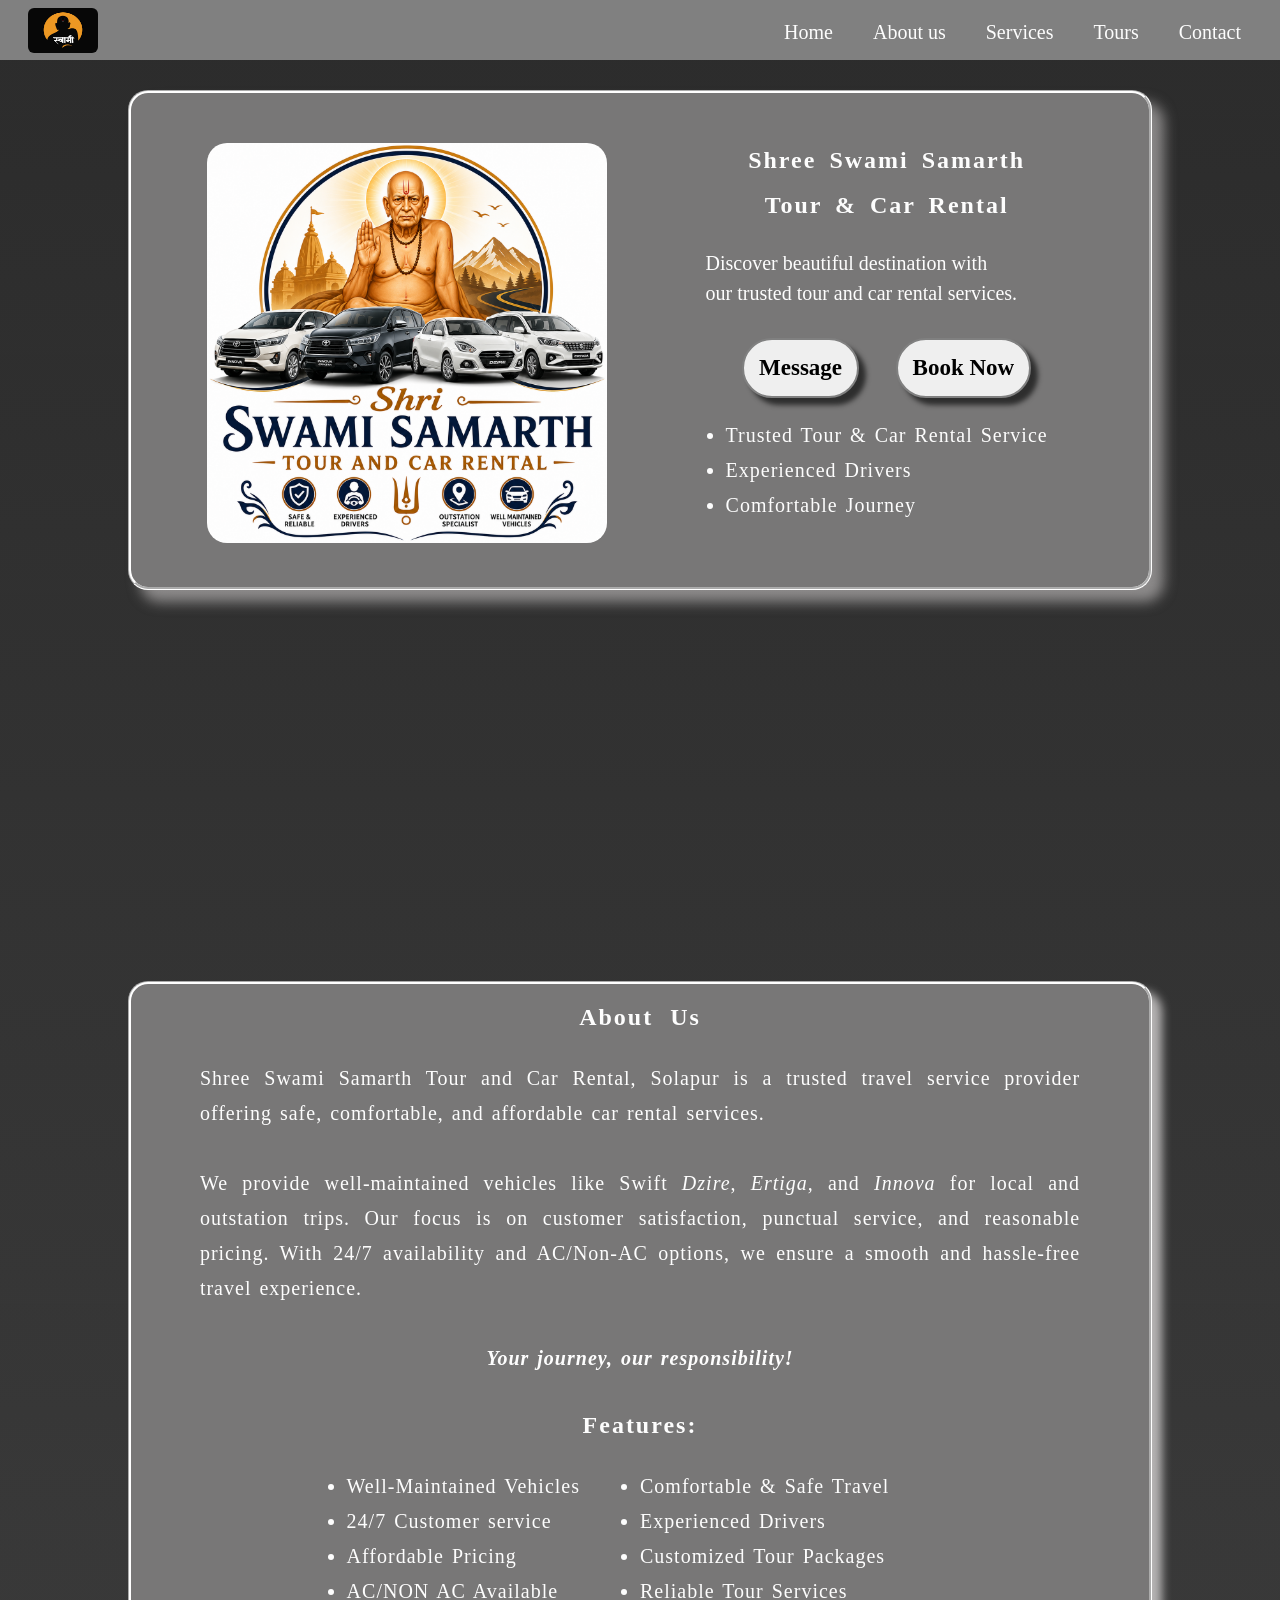
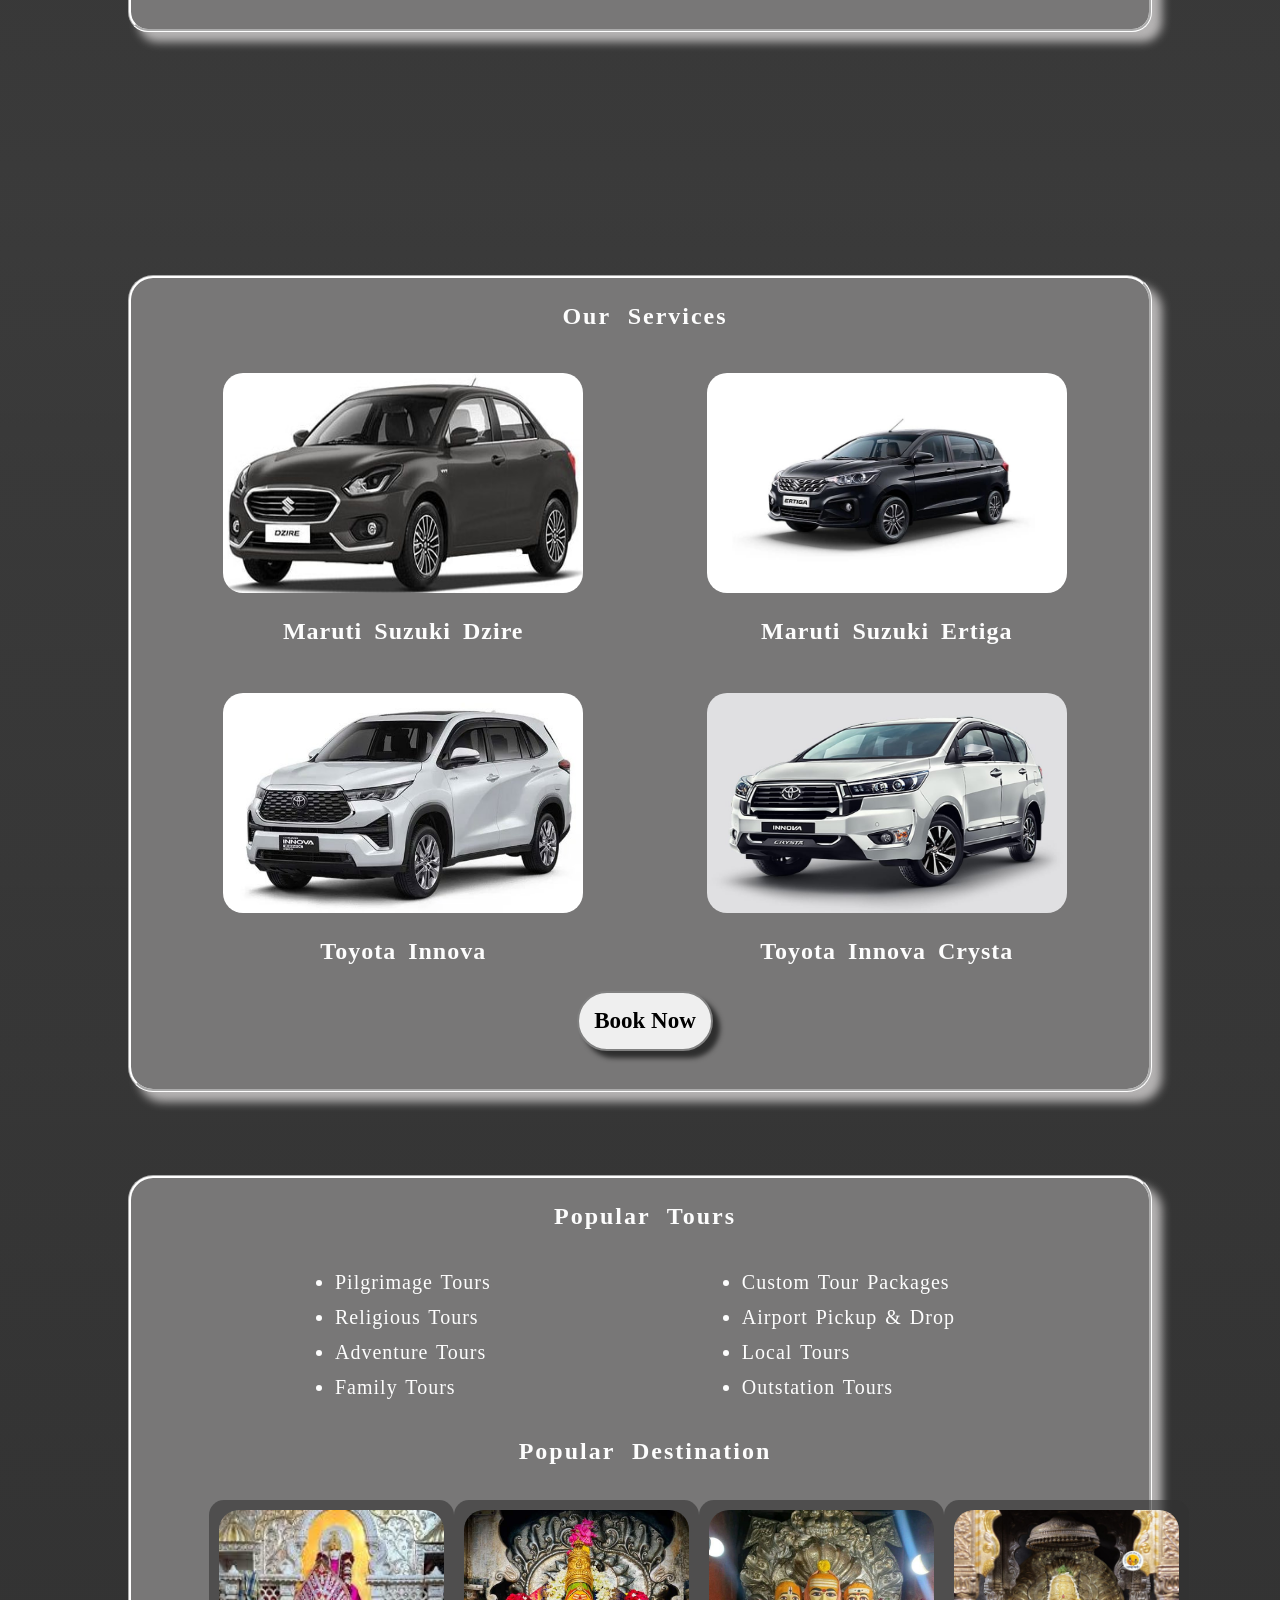
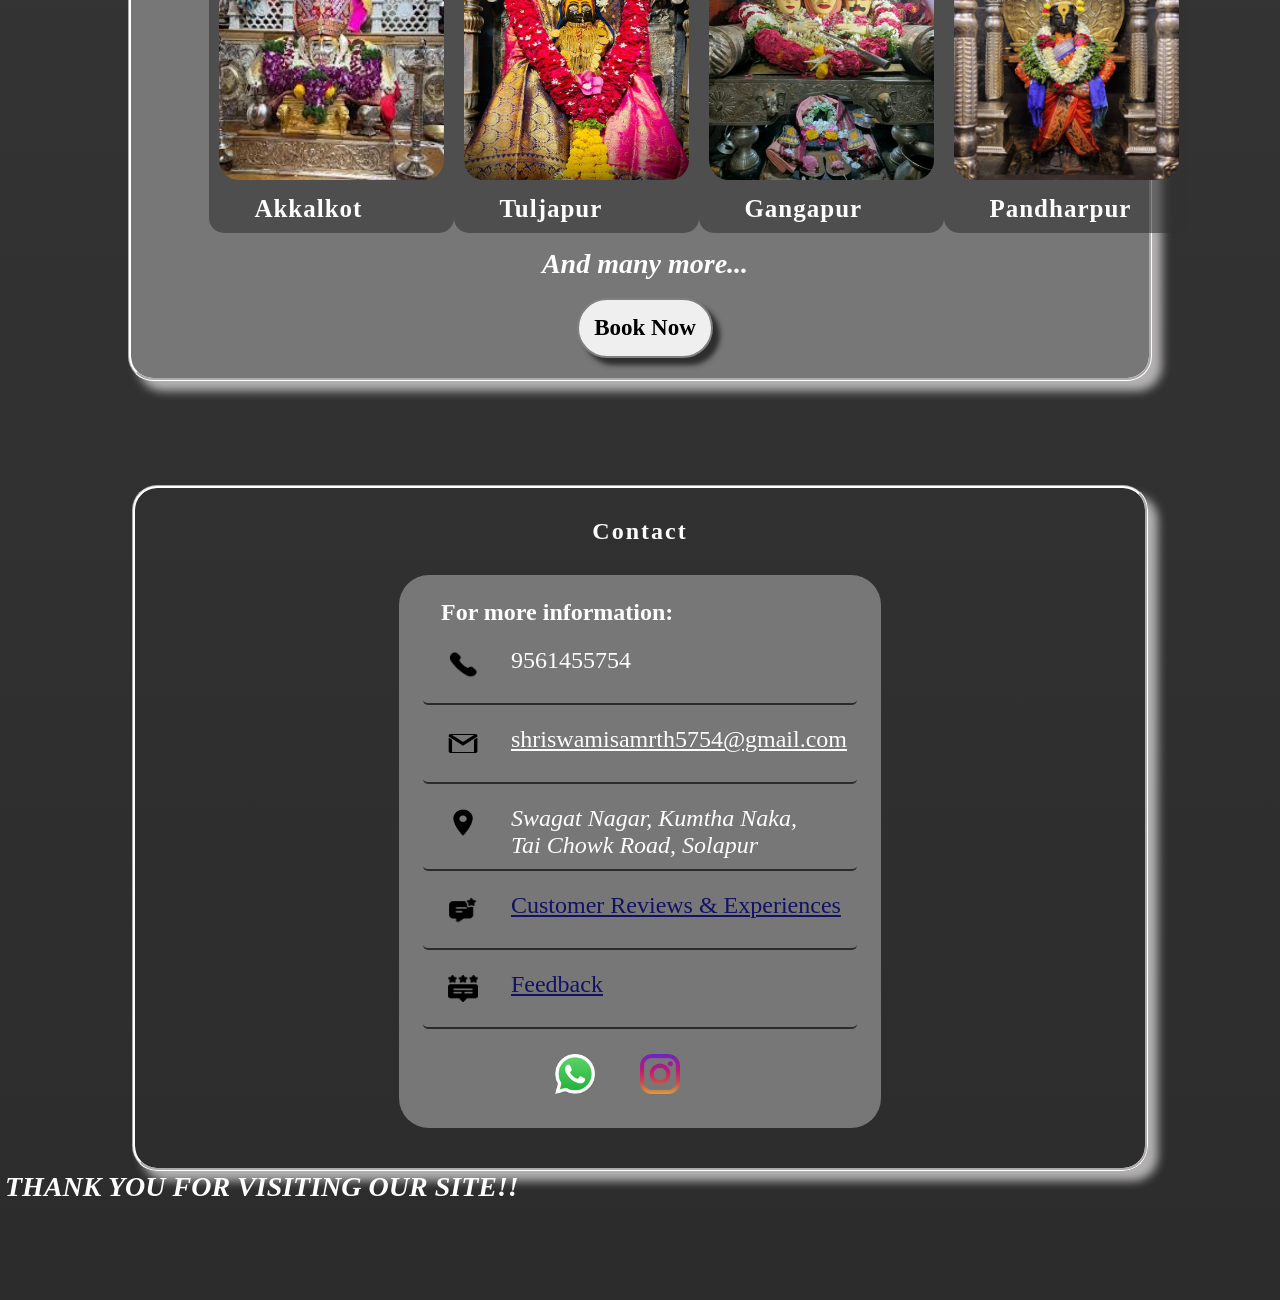
==== index.html @ c1a4d629 "Add files via upload" ====
<html>

<head>
    <title>Shree Swami Samarth Tour and Car Rental</title>
    <link rel="stylesheet" href="style.css">

    <link href="https://unpkg.com/aos@2.3.1/dist/aos.css" rel="stylesheet">

    <meta charset="UTF-8">
    <meta name="viewport" content="width=device-width, initial-scale=1.0">
</head>

<body>
    <nav>
        <div class="navimage">
            <img src="sss2.png">
        </div>

        <div class="menu-icon" onclick="toggleMenu()">
            ☰
        </div>

        <div class="navigate" id="navLinks">
            <a href="#home">Home</a>
            <a href="#about">About us</a>
            <a href="#services">Services</a>
            <a href="#Tours">Tours</a>
            <a href="#contact">Contact</a>
        </div>
    </nav>

    <section id="home">
        <div class="s1">
            <div class="container">
                <img src="logo3.png">
                <div class="text">
                    <h1>Shree Swami Samarth <br>Tour & Car Rental</h1>
                    <p>Discover beautiful destination with <br>our trusted tour and car rental services.
                    <br><br>
                    </p>

                    <div class="buttons">
                        <a href="https://wa.me/message/XIP5RO555PT2E1"><button type="button">Message</button></a>
                        <a href="book.html"><button type="button">Book Now</button></a>
                    </div>
                    <div class="homelist">
                        <ul>
                            <li>Trusted Tour & Car Rental Service</li>
                            <li>Experienced Drivers</li>
                            <li>Comfortable Journey</li>
                        </ul>
                    </div>
                </div>
            </div>
        </div>
    </section>

    <section id="about"><br><br>
        <div class="s2">
            <h1>About Us</h1>
            <div class="us" data-aos="fade-right" data-aos-duration="1500" data-aos-delay="300" data-aos-once="true">
                <p>Shree Swami Samarth Tour and Car Rental,
                    Solapur is a trusted travel service provider
                    offering safe, comfortable, and affordable
                    car rental services. <br><br>We provide well-maintained
                    vehicles like Swift <i>Dzire</i>, <i>Ertiga</i>, and <i>Innova</i>
                    for local and outstation trips.
                    Our focus is on customer satisfaction, punctual
                    service, and reasonable pricing. With 24/7
                    availability and AC/Non-AC options, we ensure a
                    smooth and hassle-free travel experience.<br>
                </p>
                <br>
                <p style="text-align: center; font-weight: bold;
                font-size: 20px;"><i><b>Your journey, our responsibility!</b></i></p>
            </div>
            <br><br>
            <h1>Features:</h1>
            <div class="features">
                <div class="us" data-aos="fade-right" data-aos-duration="1500" data-aos-delay="300"
                    data-aos-once="true">
                    <ul>
                        <li>Well-Maintained Vehicles</li>
                        <li>24/7 Customer service</li>
                        <li>Affordable Pricing</li>
                        <li>AC/NON AC Available</li>
                    </ul>
                </div>

                <div class="us" data-aos="fade-left" data-aos-duration="1500" data-aos-delay="300" data-aos-once="true">
                    <ul>
                        <li>Comfortable & Safe Travel</li>
                        <li>Experienced Drivers</li>
                        <li>Customized Tour Packages</li>
                        <li>Reliable Tour Services</li>
                    </ul>
                </div>
            </div>
        </div>

    </section>

    <section id="services">
        <div class="s3">

            <div class="cars">
                <h1 data-aos="fade-down" data-aos-duration="1500" data-aos-delay="300" data-aos-once="true">Our
                    Services</h1>
                <div class="c1">
                    <div class="c2" data-aos="fade-right" data-aos-duration="1500" data-aos-delay="300"
                        data-aos-once="true">
                        <img src="dzire.jpeg">
                        <p>Maruti Suzuki Dzire</p>
                    </div>

                    <div class="c2" data-aos="fade-left" data-aos-duration="1500" data-aos-delay="300"
                        data-aos-once="true">
                        <img src="ertiga.jpeg">
                        <p>Maruti Suzuki Ertiga</p>
                    </div>

                    <div class="c2">
                        <img src="innova.jpeg" data-aos="fade-right" data-aos-duration="1500" data-aos-delay="300"
                            data-aos-once="true">
                        <p>Toyota Innova</p>
                    </div>

                    <div class="c2">
                        <img src="crysta.jpeg" data-aos="fade-left" data-aos-duration="1500" data-aos-delay="300"
                            data-aos-once="true">
                        <p>Toyota Innova Crysta</p>
                    </div>
                </div>

                <center><a href="book.html"><button type="button">Book Now</button></a></center>
                <br>
            </div>
        </div>
    </section>

    <section id="Tours">
        <div class="s3">
            <div class="cars">
                <h1>Popular Tours</h1>
                <div class="destiny">
                    <div class="type" data-aos="fade-right" data-aos-duration="1500" data-aos-delay="300"
                        data-aos-once="true">
                        <ul>
                            <li>Pilgrimage Tours</li>
                            <li>Religious Tours</li>
                            <li>Adventure Tours</li>
                            <li>Family Tours</li>
                        </ul>
                    </div>

                    <div class="type" data-aos="fade-left" data-aos-duration="1500" data-aos-delay="300"
                        data-aos-once="true">
                        <ul>
                            <li>Custom Tour Packages</li>
                            <li>Airport Pickup & Drop</li>
                            <li>Local Tours</li>
                            <li>Outstation Tours</li>
                        </ul>
                    </div>
                </div>
                <br>
                <h1>Popular Destination</h1>
                <div class="destiny">
                    <div class="temple" data-aos="zoom-in-up" data-aos-duration="1200" data-aos-delay="100"
                        data-aos-once="true">
                        <img src="akkalkot.jpg">
                        <p>Akkalkot</p>
                    </div>

                    <div class="temple" data-aos="zoom-in-up" data-aos-duration="1400" data-aos-delay="200"
                        data-aos-once="true">
                        <img src="devi.jpg">
                        <p>Tuljapur</p>
                    </div>

                    <div class="temple" data-aos="zoom-in-up" data-aos-duration="1600" data-aos-delay="300"
                        data-aos-once="true">
                        <img src="datta.jpg">
                        <p>Gangapur</p>
                    </div>

                    <div class="temple" data-aos="zoom-in-up" data-aos-duration="1800" data-aos-delay="400"
                        data-aos-once="true">
                        <img src="vitthal.jpg">
                        <p>Pandharpur</p>
                    </div>
                </div>
                <h2>And many more...</h2><br>
                <center><a href="book.html"><button type="button">Book Now</button></a></center>
            </div>
        </div>
    </section>

    <section id="contact">
        <div class="con2">
            <div class="s4">
                <h1 data-aos="fade-down" data-aos-duration="1000" data-aos-delay="100" data-aos-once="true">
                    Contact</h1>
                <div class="container2">
                    <div class="call">
                        <p><b>&nbsp;&nbsp;&nbsp;For more information: </b></p>

                        <div class="d1" data-aos="fade-right" data-aos-duration="1200" data-aos-delay="300"
                            data-aos-once="true">
                            <img src="call.png">&nbsp;&nbsp;&nbsp;
                            <p>9561455754</p>
                        </div>

                        <div class="d1" data-aos="fade-right" data-aos-duration="1600" data-aos-delay="500"
                            data-aos-once="true">
                            <img src="gmail.png">&nbsp;&nbsp;&nbsp;
                            <p><u>shriswamisamrth5754@gmail.com</u></p>
                        </div>

                        <div class="d1" data-aos="fade-right" data-aos-duration="2000" data-aos-delay="700"
                            data-aos-once="true">
                            <img src="loc.png">&nbsp;&nbsp;&nbsp;
                            <address>Swagat Nagar, Kumtha Naka,<br> Tai Chowk Road, Solapur</address>

                        </div>

                        <div class="d1" data-aos="fade-right" data-aos-duration="2200" data-aos-delay="900"
                            data-aos-once="true">
                            <img src="review.png">&nbsp;&nbsp;&nbsp;
                            <a href="https://maps.app.goo.gl/R2ukGsQ6rXeguLhR7">
                                <p>Customer Reviews & Experiences</p>
                            </a>
                        </div>

                        <div class="d1" data-aos="fade-right" data-aos-duration="2200" data-aos-delay="900"
                            data-aos-once="true">
                            <img src="feedback.png">&nbsp;&nbsp;&nbsp;
                            <a href="https://g.page/r/CR3jaeVMSlT-EBM/review">
                                <p>Feedback</p>
                            </a>
                        </div>

                        <div class="d2">
                            <a href="https://wa.me/message/XIP5RO555PT2E1"><img src="whatsapp.png"></a>
                            <a href="https://www.threads.com/@shreeswamisamarttour"><img src="insta.png"></a>
                        </div>

                    </div>
                </div>
            </div>
            <h2><i>THANK YOU FOR VISITING OUR SITE!!</i></h2>
        </div>
    </section>

    <script src="https://unpkg.com/aos@2.3.1/dist/aos.js"></script>

    <script>
        AOS.init({
            duration: 1300,
            once: true,
            offset: 120
        });

        window.addEventListener('resize', () => {
            AOS.refresh();
        });
    </script>

    <script>
        function toggleMenu() {
            document.getElementById("navLinks").classList.toggle("show");
        }
    </script>
</body>

</html>
---- style.css ----
* {
    margin: 0;
    padding: 0;
    box-sizing: border-box;
}

html {
    scroll-behavior: smooth;
}

body {
    background: linear-gradient(to bottom, #323232 0%, #3F3F3F 40%, #1C1C1C 150%), linear-gradient(to top, rgba(255, 255, 255, 0.40) 0%, rgba(0, 0, 0, 0.25) 200%);
    background-blend-mode: multiply;
    color: #fdfdfd;
    display: flex;
    flex-direction: column;
    justify-content: center;
}

nav {
    position: fixed;
    width: 100%;
    background-color: grey;
    justify-content: space-between;
    height: 60px;
    padding: 8px;
    text-align: right;
    left: 0;
    top: 0;
    z-index: 1000;
}

.navigate {
    color: #fdfdfd;
    margin: 5px;
    padding: 8px;
}

.navimage img {
    height: 45px;
    width: 70px;
    float: left;
    border-radius: 6px;
    margin-left: 20px;
    animation: swami 2s ease;
}

@keyframes swami {
    0% {
        transform: scale(0.5);
        opacity: 0;
    }

    100% {
        transform: scale(1);
        opacity: 1;
    }
}

nav a {
    margin: 8px;
    padding: 10px;
    text-decoration: none;
    font-family: Cochin, georgia;
    font-size: 20px;
    font-display: block;
    color: #fdfdfd;
    animation: navopt 5s ease;
}

@keyframes navopt {
    0% {
        transform: scale(0.5);
        opacity: 0;
    }

    100% {
        transform: scale(1);
        opacity: 1;
    }
}

nav a:hover {
    color: black;
}

.menu-icon {
    display: none;
    font-size: 30px;
    color: white;
    cursor: pointer;
    float: right;
    margin-right: 15px;
}

.s1 {
    padding-top: 90px;
    width: 100%;
}

.container {
    display: flex;
    flex-direction: row;
    justify-content: space-evenly;
    text-align: center;
    height: 500px;
    width: 80%;
    padding: 20px;
    margin: auto;
    color: #fdfdfd;
    background-color: #787777;
    border: white groove;
    border-radius: 20px;
    box-shadow: 12px 12px 13px rgba(231, 228, 228, 0.502);
}

.container img {
    height: 400px;
    border-radius: 20px;
    margin-top: 30px;
    margin-left: 20px;
    margin-right: 37px;
    animation: zoomBg 4s ease;
}

.text {
    font-family: Cochin, Georgia;
    margin: 10px;
    padding: 15px;
}

.text h1 {
    text-align: center;
    font-family: COchin, Georgia;
    line-height: 45px;
    word-spacing: 5px;
    animation: zoomBg 4s ease;
}

.text p {
    text-align: justify;
    line-height: 30px;
    font-size: 20px;
    animation: zoomBg 4s ease;
}

.buttons {
    display: flex;
    flex-direction: row;
    justify-content: space-evenly;
}

button {
    padding: 15px;
    font-family: Perpetua;
    font-size: 23px;
    font-weight: 700;
    border: 2px gray solid;
    border-radius: 60px;
    box-shadow: 7px 7px 5px rgb(46, 46, 46);
    transition: all 0.3s ease;
    animation: zoomBg 4s ease;
}

button:hover {
    transform: scale(1.03);
    cursor: pointer;
    background-color: rgb(127, 127, 127);
    color: #fdfdfd;
    border: 2px white solid;
}

@keyframes zoomBg {
    0% {
        transform: scale(0.5);
        opacity: 0;
    }

    100% {
        transform: scale(1);
        opacity: 1;
    }
}

.homelist {
    text-align: left;
    margin: 20px;
    animation: zoomBg 4s ease;
}

h1 {
    text-align: center;
    word-spacing: 9px;
    letter-spacing: 2px;
    font-family: Cochin, Georgia;
    margin-bottom: 20px;
}

section {
    height: auto;
    min-height: 100vh;
}

.s2 {
    display: flex;
    flex-direction: column;
    align-items: center;
    width: 80%;
    padding: 20px;
    margin-top: 45px;
    margin-bottom: auto;
    margin-left: auto;
    margin-right: auto;
    background-color: #787777;
    color: #fdfdfd;
    border: white groove;
    border-radius: 20px;
    box-shadow: 10px 10px 10px rgba(231, 228, 228, 0.717);
}

.us {
    font-family: Cochin, Georgia;
    text-align: justify;
    width: 90%;
    word-spacing: 2px;
    letter-spacing: 1px;
    line-height: 35px;
    font-size: 20px;
    margin-top: 10px;
}

.features {
    display: flex;
    flex-direction: row;
    justify-content: space-evenly;
    width: 60%;
}

li {
    font-family: Cochin, Georgia;
    word-spacing: 2px;
    letter-spacing: 1px;
    line-height: 35px;
    font-size: 20px;
}

.s3 {
    display: flex;
    flex-direction: column;
    align-items: center;
}

.cars {
    display: flex;
    flex-direction: column;
    align-items: center;
    background-color: #787777;
    color: #fdfdfd;
    border: white groove;
    border-radius: 25px;
    box-shadow: 10px 10px 10px rgba(231, 228, 228, 0.717);
    padding-top: 25px;
    padding-bottom: 20px;
    padding-left: 30px;
    padding-right: 20px;
    margin-top: 75px;
    width: 80%;
}

.c1 {
    display: grid;
    grid-template-columns: repeat(2, 1fr);
    grid-gap: 15px;
    padding: 8px;
    width: 100%;
}

.c1 img {
    height: 220px;
    width: 360px;
    margin: 15px;
    border-radius: 20px;
}

.c2 {
    display: flex;
    flex-direction: column;
    align-items: center;
}

.c2 p {
    font-size: 24px;
    font-weight: bold;
    font-family: Cochin, Georgia;
    letter-spacing: 1px;
    word-spacing: 5px;
    margin-top: 10px;
    margin-bottom: 18px;
}

.destiny {
    display: flex;
    flex-direction: row;
    width: 90%;
    margin: 15px;
}

.type {
    display: block;
    margin: auto;
}

.temple {
    height: auto;
    width: auto;
    padding: 10px;
    display: block;
    margin: auto;
    background-color: #32323295;
    border-radius: 15px;
}

.temple img {
    display: flex;
    flex-direction: column;
    align-items: center;
    height: 30vh;
    width: 25vh;
    border-radius: 20px;
}

.temple p {
    margin-top: 15px;
    margin-left: 35px;
    font-family: Perpetua;
    font-size: 25px;
    letter-spacing: 1px;
    font-weight: 600;
}

h2 {
    font-size: 28px;
    font-family: Perpetua;
    font-weight: 600;
    font-style: italic;
}

.con2 {
    padding: 5px;
}

.s4 {
    display: flex;
    flex-direction: column;
    align-items: center;
    padding: 30px;
    width: 80%;
    margin-top: 80px;
    margin-bottom: auto;
    margin-left: auto;
    margin-right: auto;
    border: white groove;
    border-radius: 25px;
    box-shadow: 10px 10px 10px rgba(231, 228, 228, 0.717);
}

.container2 {
    display: flex;
    flex-direction: row;
    justify-content: space-between;
}

.call {
    border-radius: 5px;
    padding: 24px;
    margin: 10px;
    font-size: 24px;
    color: #fdfdfd;
    border-radius: 30px;
    background-color: #787777;
}

.d1 img {
    height: 27px;
    width: 30px;
    margin: 15px;
    transition: all 0.2s ease;
}

.d1 img:hover {
    transform: scale(1.1);
}

.d1 {
    display: flex;
    flex-direction: row;
    align-items: left;
    padding: 10px;
    border-bottom: 2px rgb(44, 43, 43) solid;
    border-radius: 5px;
}

.d1 p {
    margin-top: 11px;
}

a {
    color: rgb(18, 18, 101);
}

address {
    margin-top: 11px;
}

.d2 {
    display: flex;
    flex-direction: row;
    justify-content: center;
    margin-top: 15px;
    width: 100%;
    padding: 10px;
}

.d2 img {
    height: 40px;
    width: 40px;
    margin-right: 45px;
    transition: all 0.2s ease;
}

.d2 img:hover {
    transform: scale(1.1);
    background-color: rgba(58, 58, 58, 0.546);
    border-radius: 8px;
}

@media screen and (max-width: 576px) {

    body {
        overflow-x: hidden;
    }

    section {
        height: auto;
        padding-bottom: 40px;
    }

    .menu-icon {
        display: block;
        font-size: 32px;
        color: white;
        cursor: pointer;
        margin-right: 15px;
        z-index: 1001;
    }

    .navigate {
        display: none;
        position: fixed;
        top: 70px;
        right: 10px;
        width: 180px;
        background-color: grey;
        border-radius: 10px;
        box-shadow: 0 4px 10px rgba(0, 0, 0, 0.3);
        z-index: 1001;
    }

    .navigate.show {
        display: block;
    }

    .navigate a {
        display: block;
        padding: 12px;
        text-align: center;
        margin: 0;
    }

    nav {
        display: flex;
        justify-content: space-between;
        align-items: center;
        height: 70px;
    }

    .navimage img {
        margin-left: 10px;
        height: 45px;
        width: 70px;
    }

    .container {
        background-color: transparent;
        border: none;
        box-shadow: none;
        flex-direction: column;
        width: 95%;
        height: auto;
        padding: 15px;
    }

    .container img {
        width: 100%;
        max-width: 300px;
        height: auto;
        margin: 0 auto 20px;
    }

    .text h1{
        font-size: 20px;
        line-height: 30px;
    }

    .text p {
        text-align: center;
        font-size: 16px;
        line-height: 28px;
    }

    .buttons {
        flex-direction: column;
        gap: 15px;
    }

    button {
        width: 100%;
        max-width: 250px;
        margin: auto;
        font-size: 19px;
        padding: 12px;
    }

    .li{
        font-size: 15px;
    }

    .us{
        text-align: justify;
        line-height: 25px;
        font-family: 15px;
        word-spacing: normal;
    }

    .s2,
    .s4,
    .cars {
        width: 97%;
        background-color: transparent;
        border: none;
        box-shadow: none;
    }

    .s2 {
        justify-content: center;
    }

    .features {
        flex-direction: column;
        width: 100%;
        align-items: center;
        margin-left: 60px;
    }

    .c1 {
        display: flex;
        flex-direction: column;
        align-items: center;
    }

    .c1 img {
        width: 100%;
        max-width: 320px;
        height: auto;
        margin: 10px 0;
    }

    .destiny {
        flex-direction: column;
        justify-content: left;
        gap: 20px;
    }

    .type {
        text-align: left;
    }

    .temple {
        width: 100%;
        max-width: 300px;
        margin-bottom: 30px;
        background-color: #787777;
        box-shadow: 8px 8px 8px rgba(231, 228, 228, 0.717);
    }

    .temple img {
        width: 100%;
        height: 35vh;
    }

    .temple p {
        display: block;
        margin: auto;
        text-align: center;
        margin-top: 8px;
    }

    .container2 {
        flex-direction: column;
        align-items: center;
    }

    .call {
        width: 93%;
        font-size: 18px;
        padding: 15px;
    }

    .d1 {
        align-items: left;
    }

    .d1 img{
        margin: 10px;
    }

    .d1 p {
        margin-top: 13px;
    }

    address {
        margin-top: 10px;
    }

    .d2 {
        flex-wrap: wrap;
        gap: 15px;
    }

    .d2 img {
        margin-right: 20px;
    }

    h1 {
        font-size: 28px;
    }

    h2 {
        font-size: 20px;
        text-align: center;
        word-spacing: 5px;
    }
}
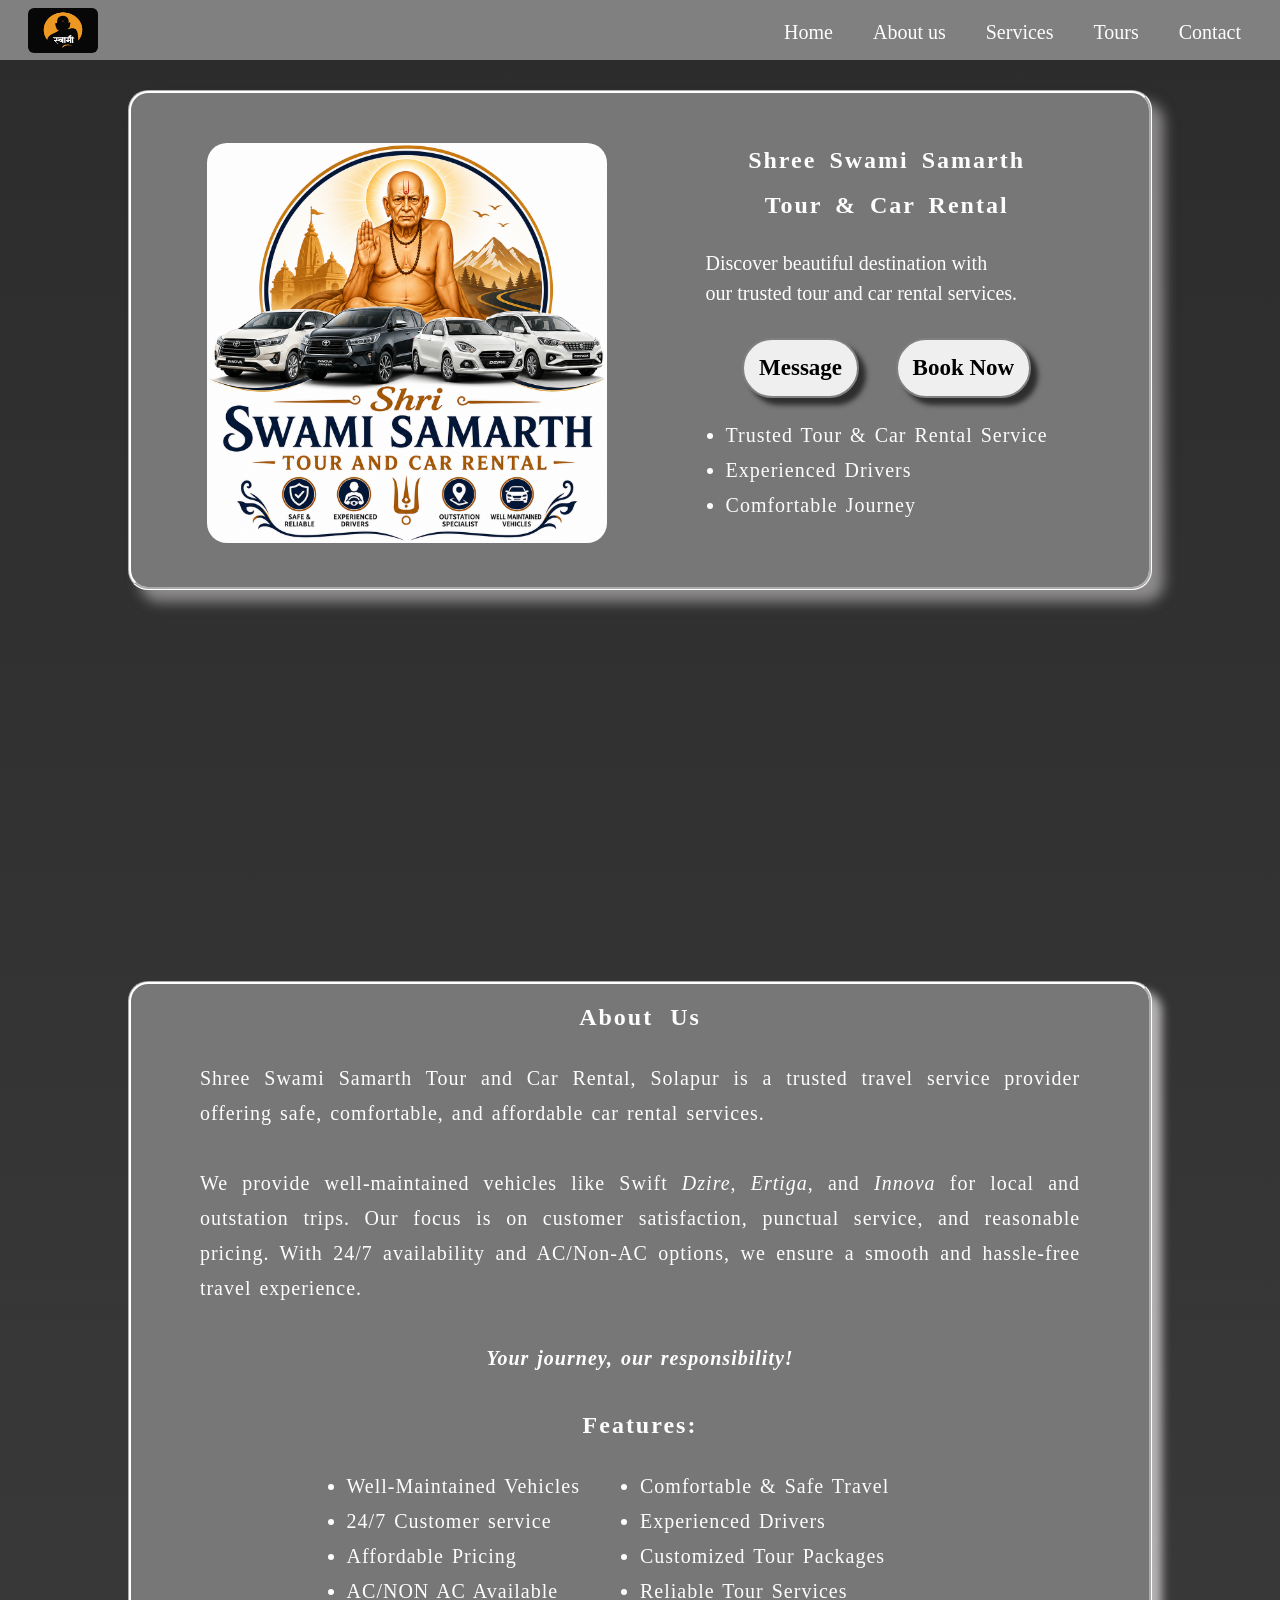
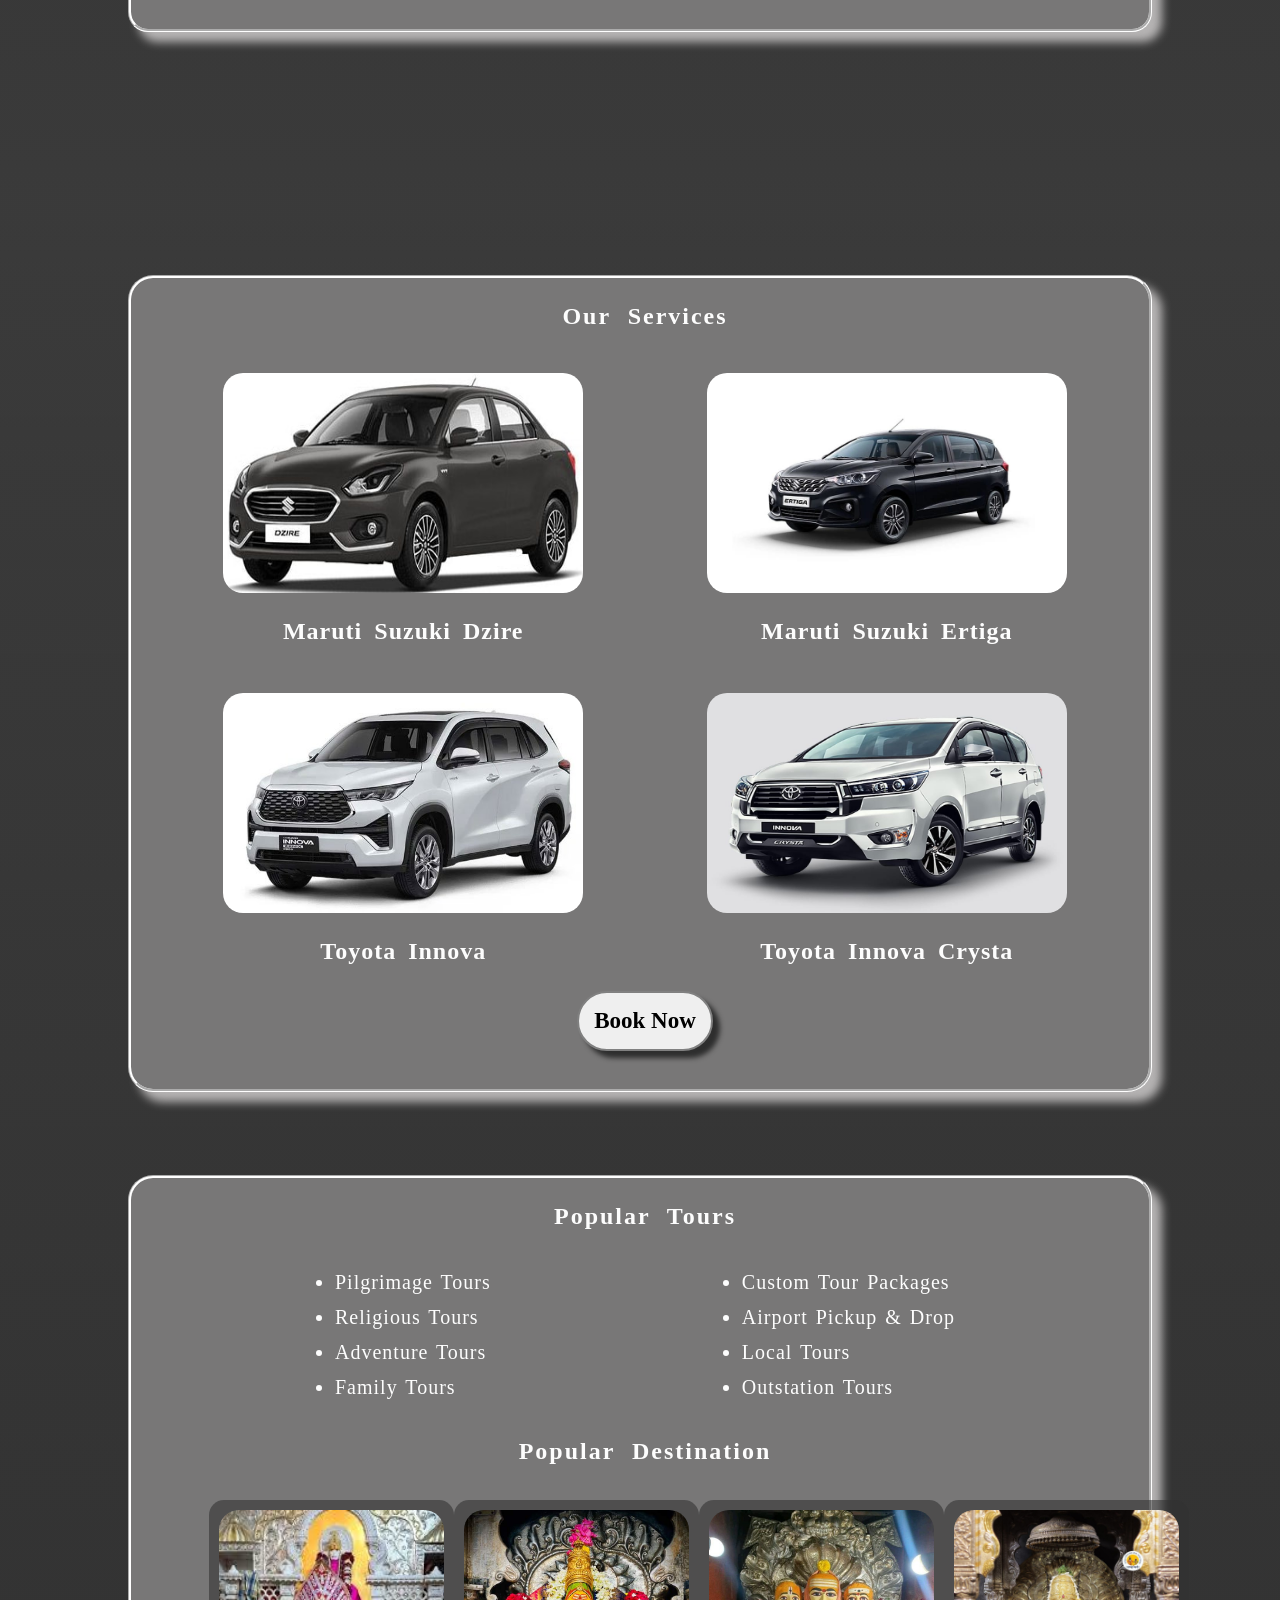
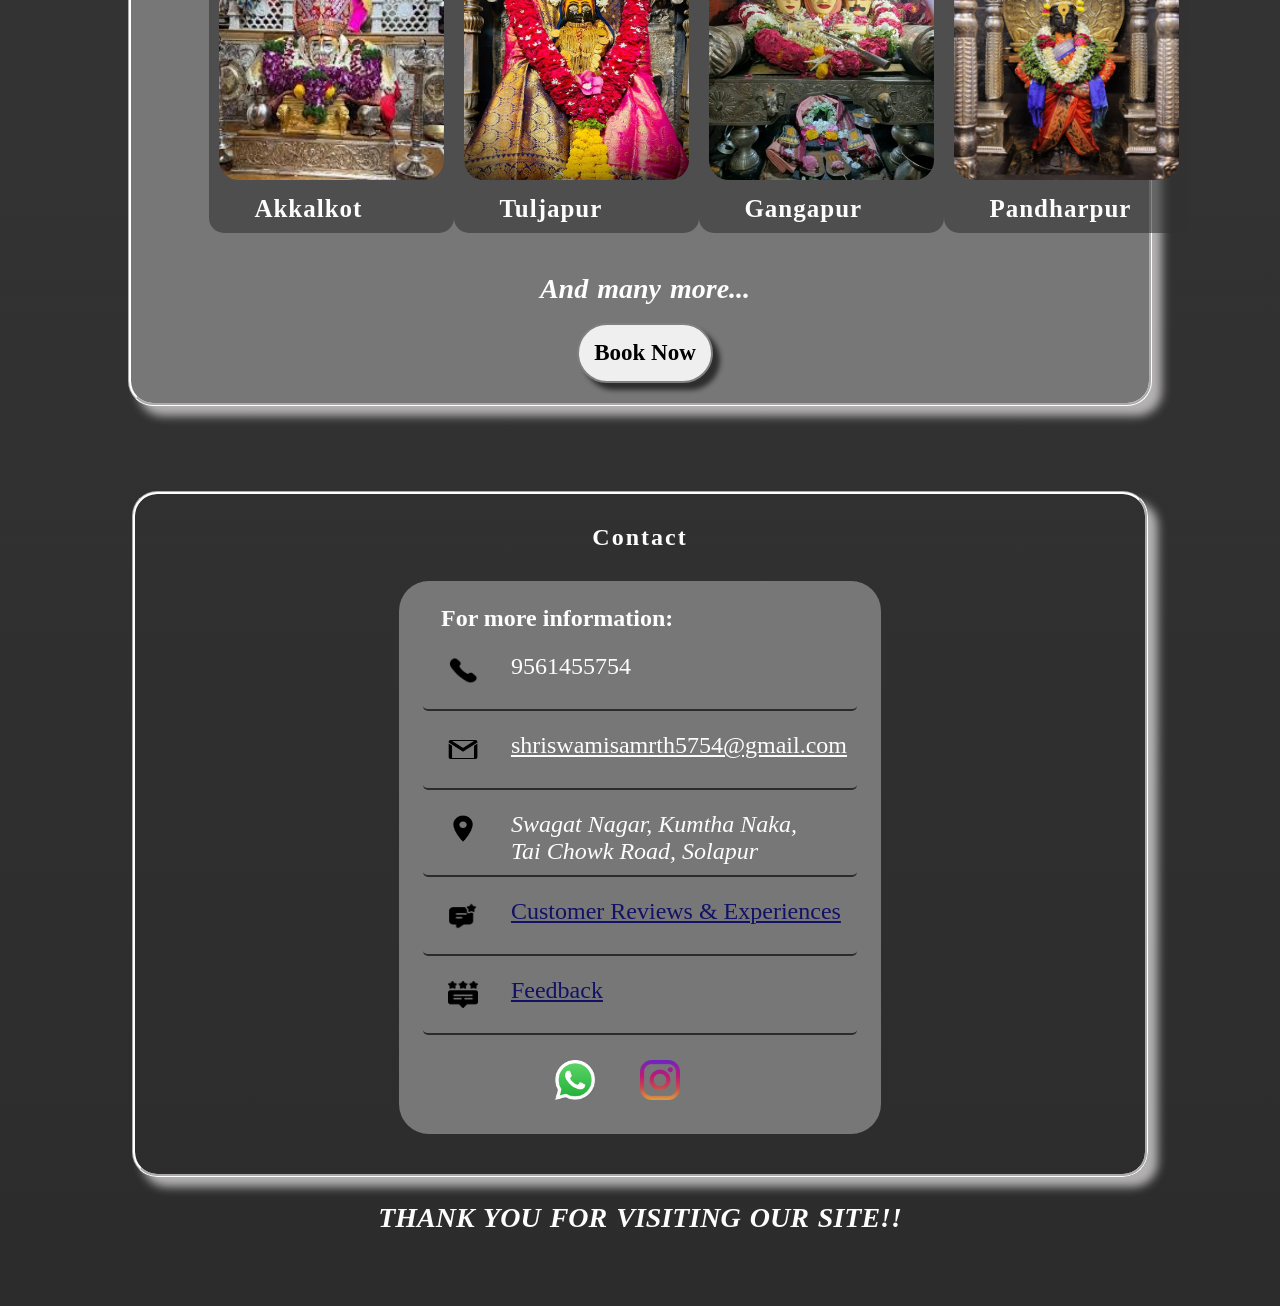
==== commit ac5c0936: "Update index.html" ====
--- a/index.html
+++ b/index.html
@@ -248,7 +248,7 @@
                     </div>
                 </div>
             </div>
-            <h2><i>THANK YOU FOR VISITING OUR SITE!!</i></h2>
+            <center><h2><i>THANK YOU FOR VISITING OUR SITE!!</i></h2></center>
         </div>
     </section>
 
@@ -273,4 +273,4 @@
     </script>
 </body>
 
-</html>+</html>
--- a/style.css
+++ b/style.css
@@ -338,7 +338,7 @@
     font-weight: 600;
 }
 
-h2 {
+.cars h2 {
     font-size: 28px;
     font-family: Perpetua;
     font-weight: 600;
@@ -434,6 +434,15 @@
     border-radius: 8px;
 }
 
+h2 {
+     font-size: 28px;
+    font-family: Perpetua;
+    font-weight: 600;
+    font-style: italic;
+    word-spacing: 2px;
+    margin-top: 25px;
+}
+
 @media screen and (max-width: 576px) {
 
     body {
@@ -650,4 +659,4 @@
         text-align: center;
         word-spacing: 5px;
     }
-}+}
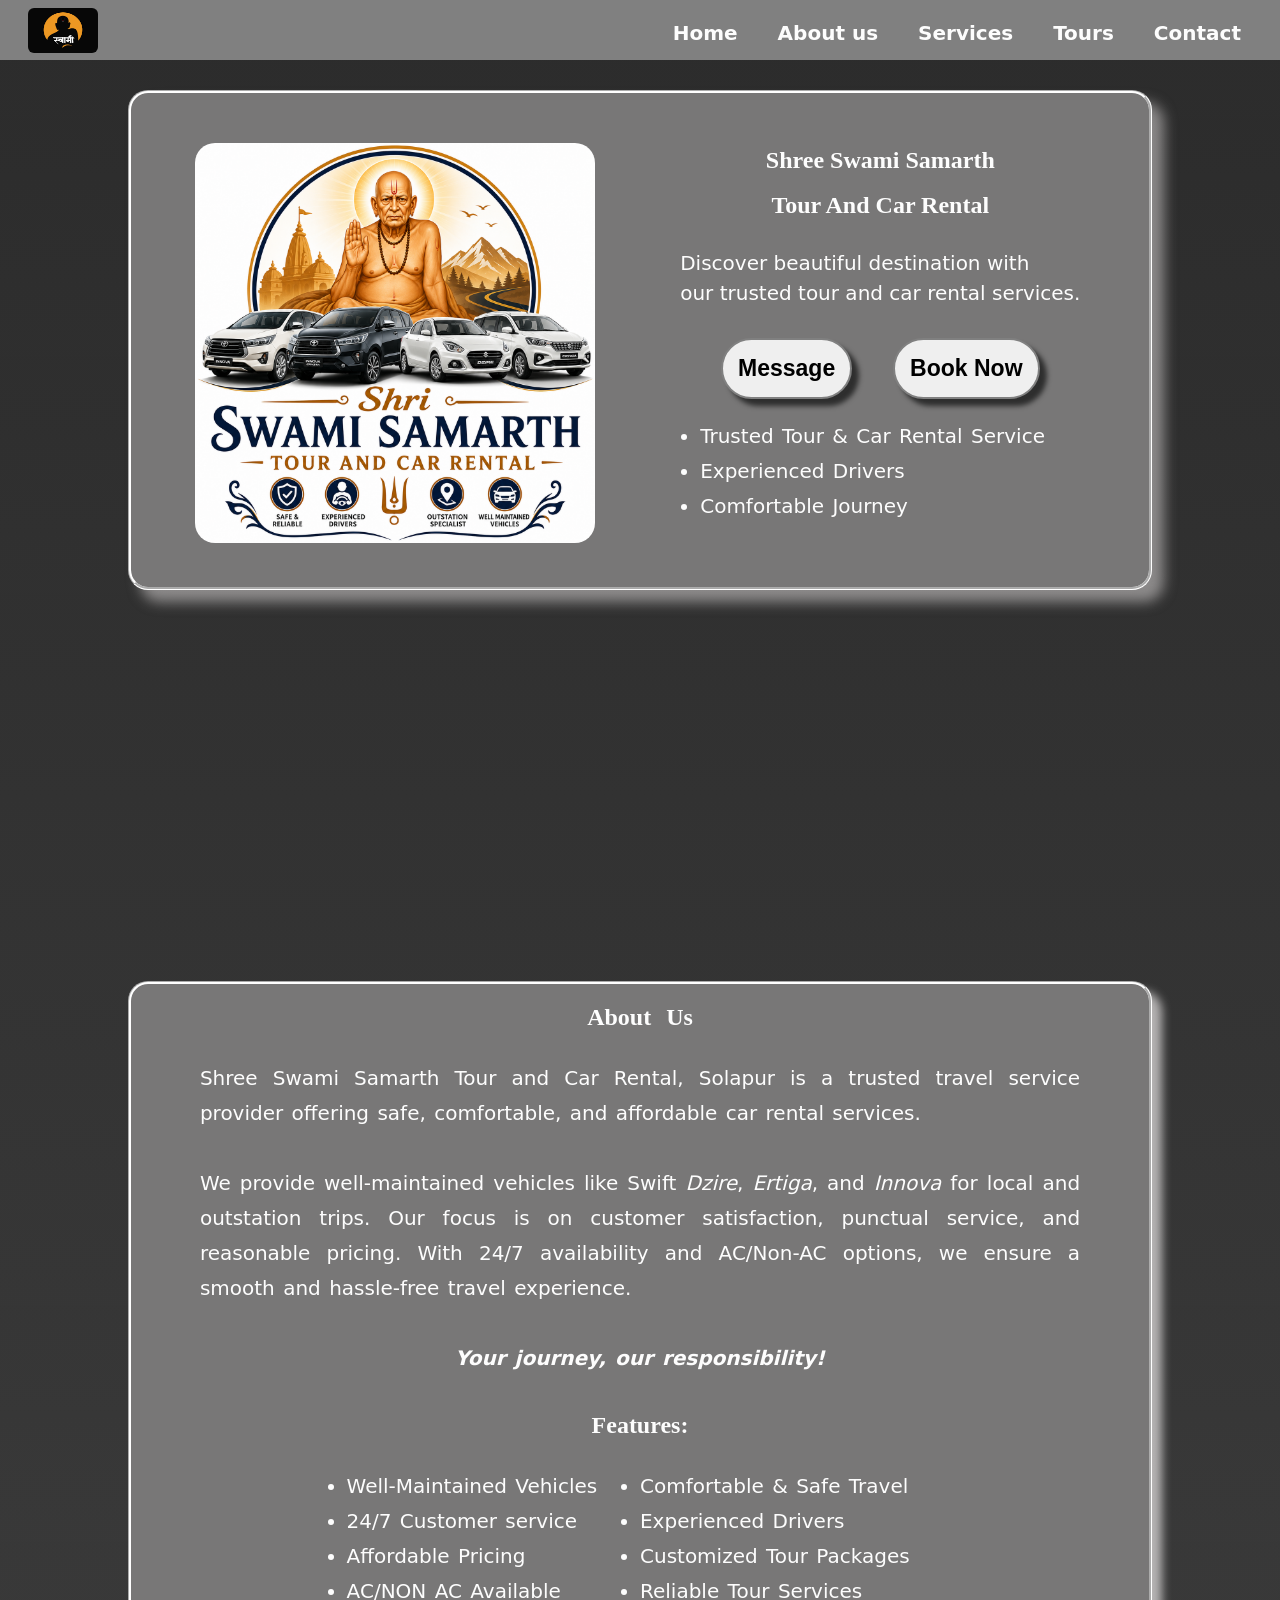
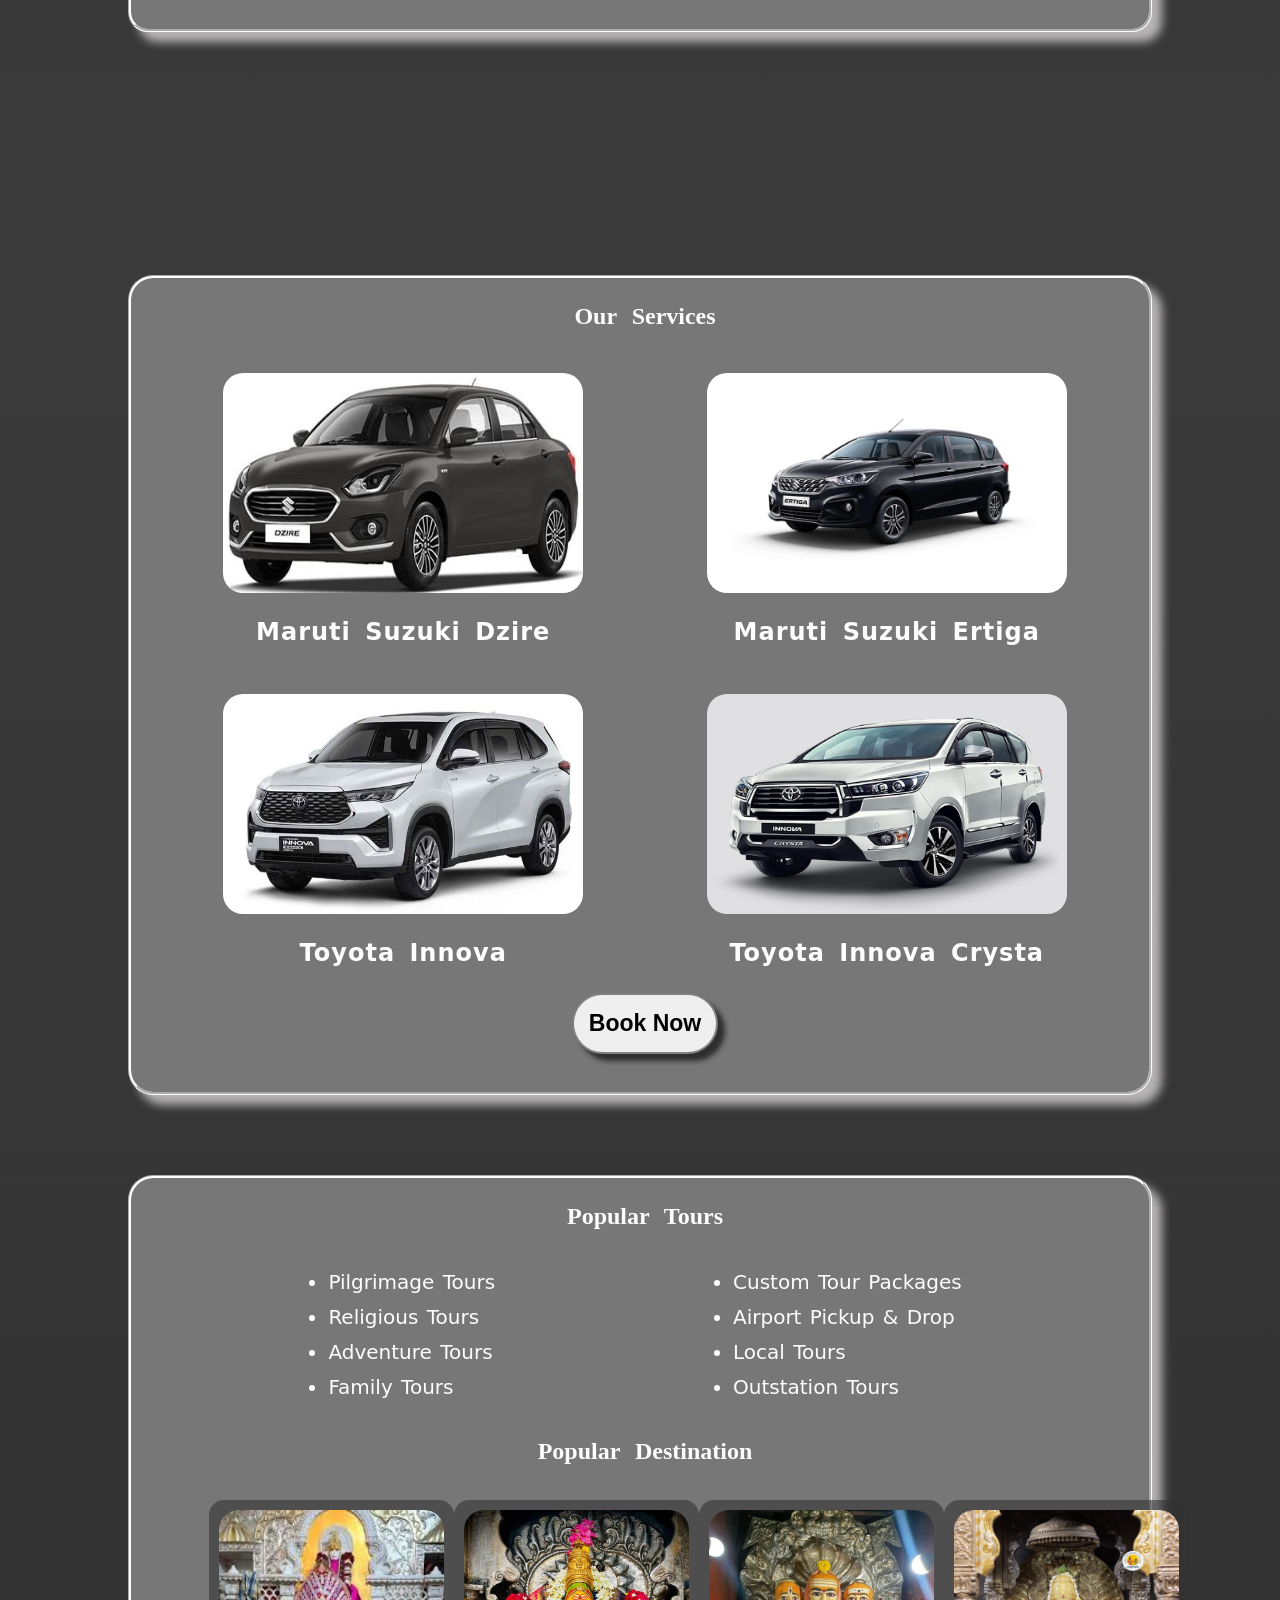
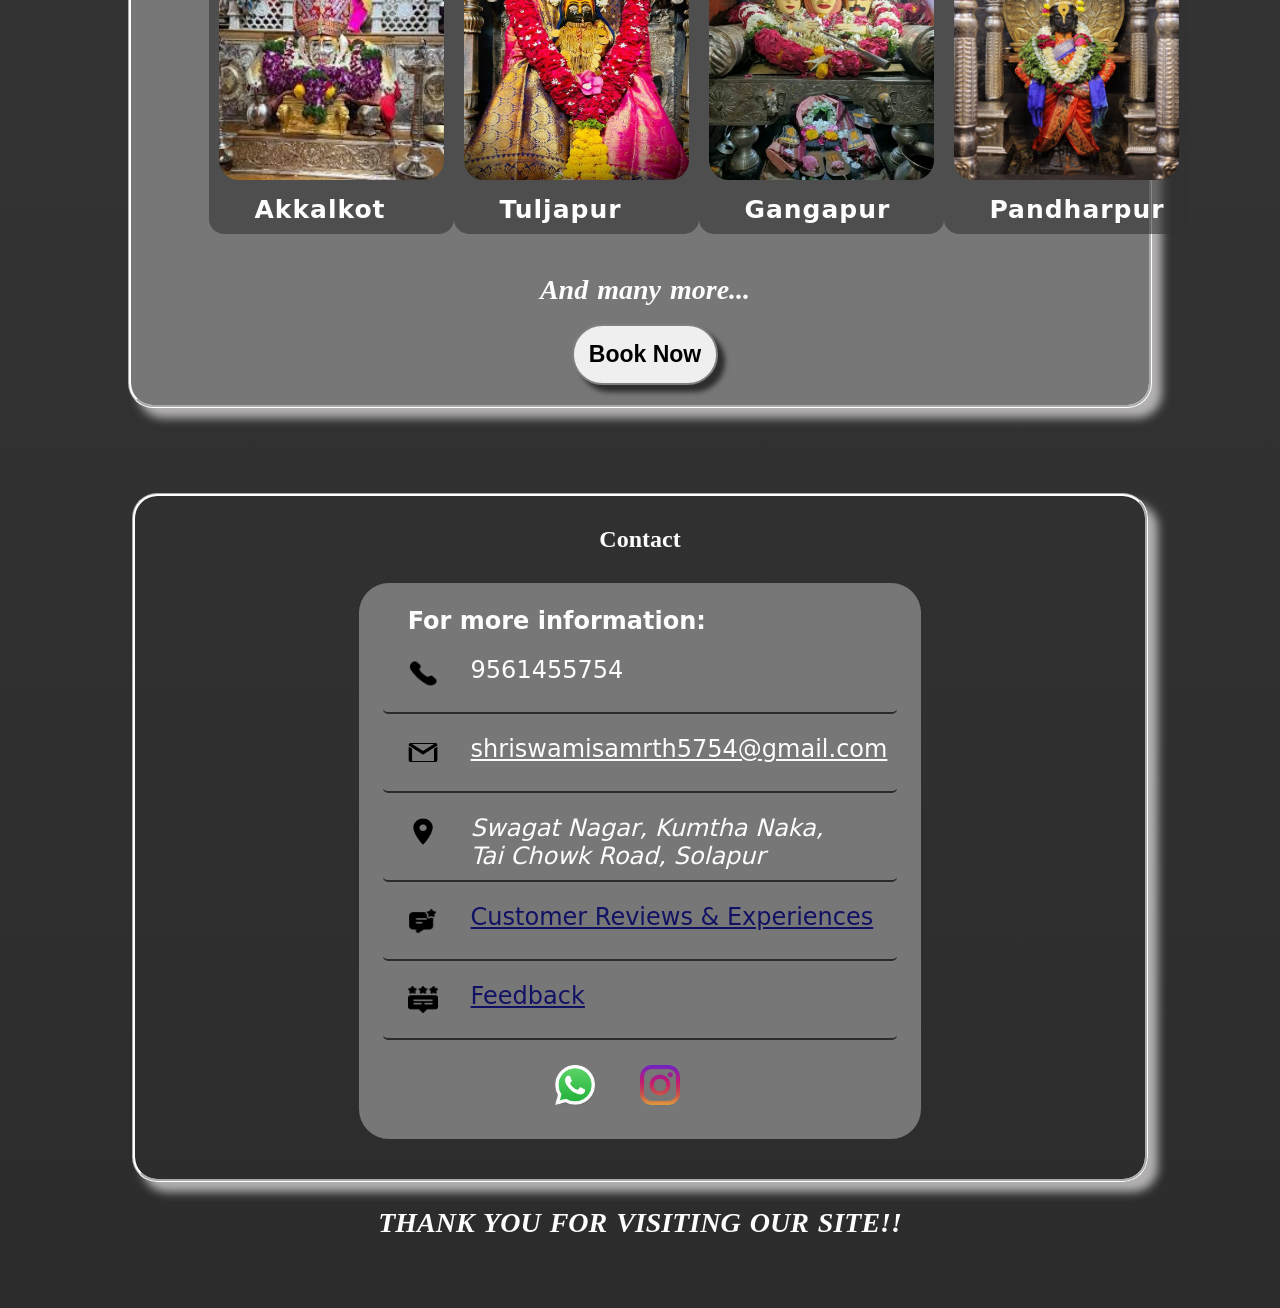
==== commit eea45604: "Update index.html" ====
--- a/index.html
+++ b/index.html
@@ -8,6 +8,11 @@
 
     <meta charset="UTF-8">
     <meta name="viewport" content="width=device-width, initial-scale=1.0">
+
+    <link rel="preconnect" href="https://fonts.googleapis.com">
+    <link rel="preconnect" href="https://fonts.gstatic.com" crossorigin>
+    <link href="https://fonts.googleapis.com/css2?family=Playfair+Display:wght@400;500;600;700&display=swap"
+        rel="stylesheet">
 </head>
 
 <body>
@@ -34,7 +39,7 @@
             <div class="container">
                 <img src="logo3.png">
                 <div class="text">
-                    <h1>Shree Swami Samarth <br>Tour & Car Rental</h1>
+                    <h1>Shree Swami Samarth <br>Tour And Car Rental</h1>
                     <p>Discover beautiful destination with <br>our trusted tour and car rental services.
                     <br><br>
                     </p>
--- a/style.css
+++ b/style.css
@@ -15,6 +15,14 @@
     display: flex;
     flex-direction: column;
     justify-content: center;
+}
+
+h1, h2 {
+    font-family: 'Playfair Display', serif;
+}
+
+a, p, li, address {
+    font-family:system-ui, -apple-system, BlinkMacSystemFont, 'Segoe UI', Roboto, Oxygen, Ubuntu, Cantarell, 'Open Sans', 'Helvetica Neue', sans-serif;
 }
 
 nav {
@@ -61,7 +69,7 @@
     margin: 8px;
     padding: 10px;
     text-decoration: none;
-    font-family: Cochin, georgia;
+    font-weight: 600;
     font-size: 20px;
     font-display: block;
     color: #fdfdfd;
@@ -124,16 +132,14 @@
 }
 
 .text {
-    font-family: Cochin, Georgia;
     margin: 10px;
     padding: 15px;
 }
 
 .text h1 {
     text-align: center;
-    font-family: COchin, Georgia;
     line-height: 45px;
-    word-spacing: 5px;
+    word-spacing: normal;
     animation: zoomBg 4s ease;
 }
 
@@ -152,7 +158,6 @@
 
 button {
     padding: 15px;
-    font-family: Perpetua;
     font-size: 23px;
     font-weight: 700;
     border: 2px gray solid;
@@ -191,8 +196,6 @@
 h1 {
     text-align: center;
     word-spacing: 9px;
-    letter-spacing: 2px;
-    font-family: Cochin, Georgia;
     margin-bottom: 20px;
 }
 
@@ -219,11 +222,9 @@
 }
 
 .us {
-    font-family: Cochin, Georgia;
     text-align: justify;
     width: 90%;
     word-spacing: 2px;
-    letter-spacing: 1px;
     line-height: 35px;
     font-size: 20px;
     margin-top: 10px;
@@ -237,9 +238,7 @@
 }
 
 li {
-    font-family: Cochin, Georgia;
     word-spacing: 2px;
-    letter-spacing: 1px;
     line-height: 35px;
     font-size: 20px;
 }
@@ -291,7 +290,6 @@
 .c2 p {
     font-size: 24px;
     font-weight: bold;
-    font-family: Cochin, Georgia;
     letter-spacing: 1px;
     word-spacing: 5px;
     margin-top: 10px;
@@ -332,7 +330,6 @@
 .temple p {
     margin-top: 15px;
     margin-left: 35px;
-    font-family: Perpetua;
     font-size: 25px;
     letter-spacing: 1px;
     font-weight: 600;
@@ -340,7 +337,6 @@
 
 .cars h2 {
     font-size: 28px;
-    font-family: Perpetua;
     font-weight: 600;
     font-style: italic;
 }
@@ -436,7 +432,6 @@
 
 h2 {
      font-size: 28px;
-    font-family: Perpetua;
     font-weight: 600;
     font-style: italic;
     word-spacing: 2px;
@@ -547,7 +542,7 @@
     .us{
         text-align: justify;
         line-height: 25px;
-        font-family: 15px;
+        font-size:15px;
         word-spacing: normal;
     }
 
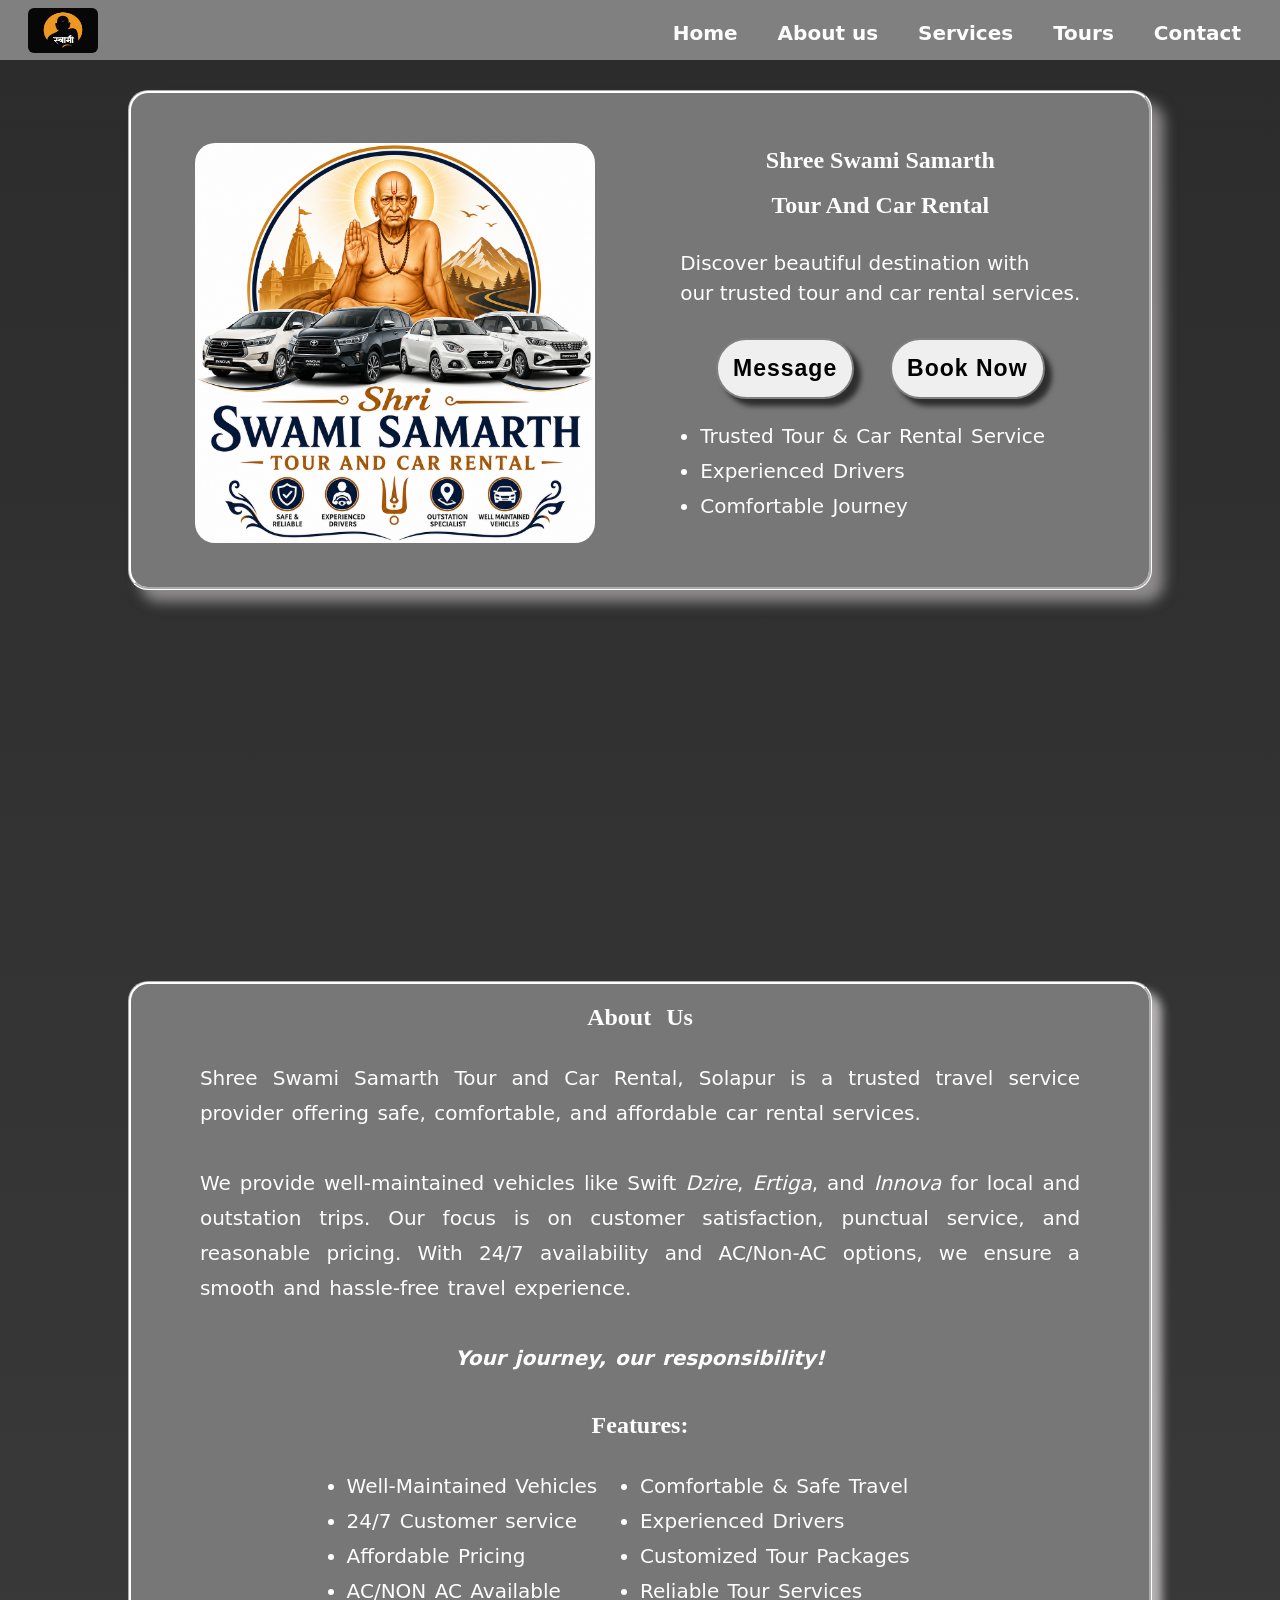
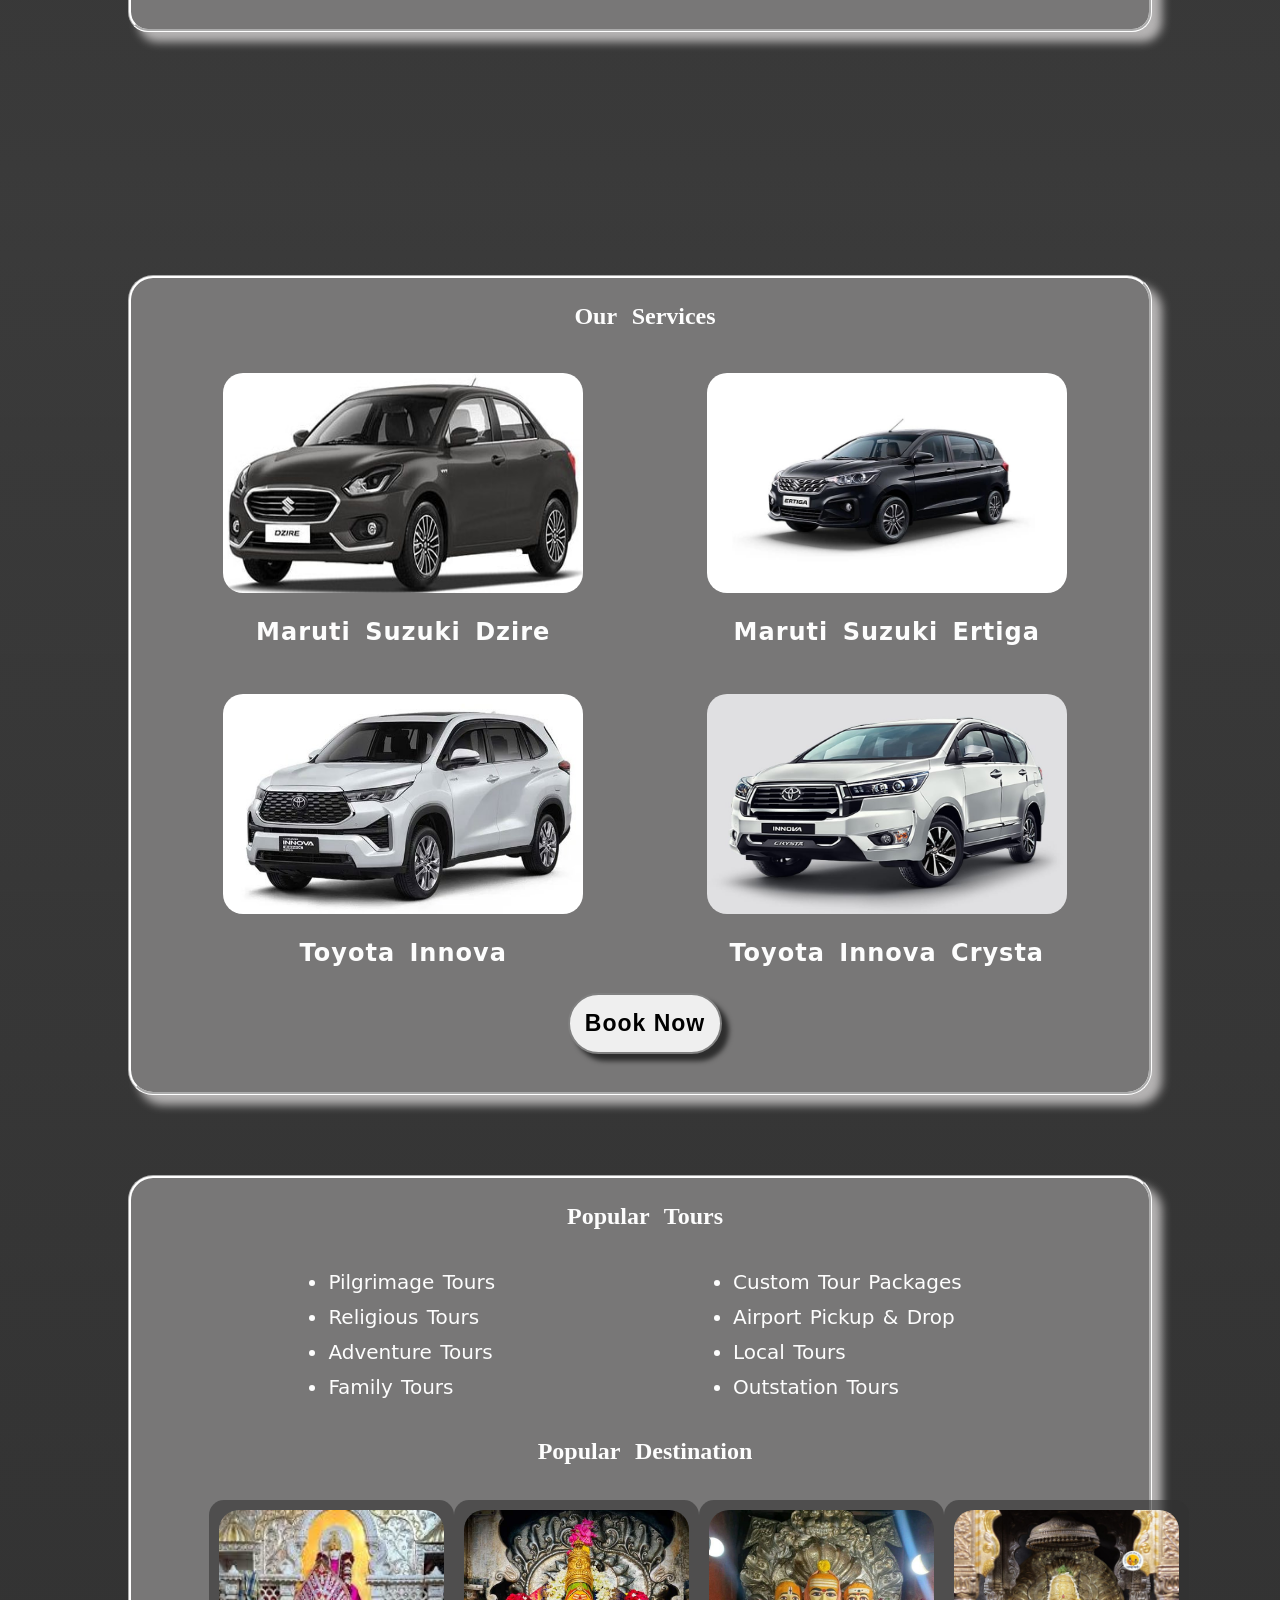
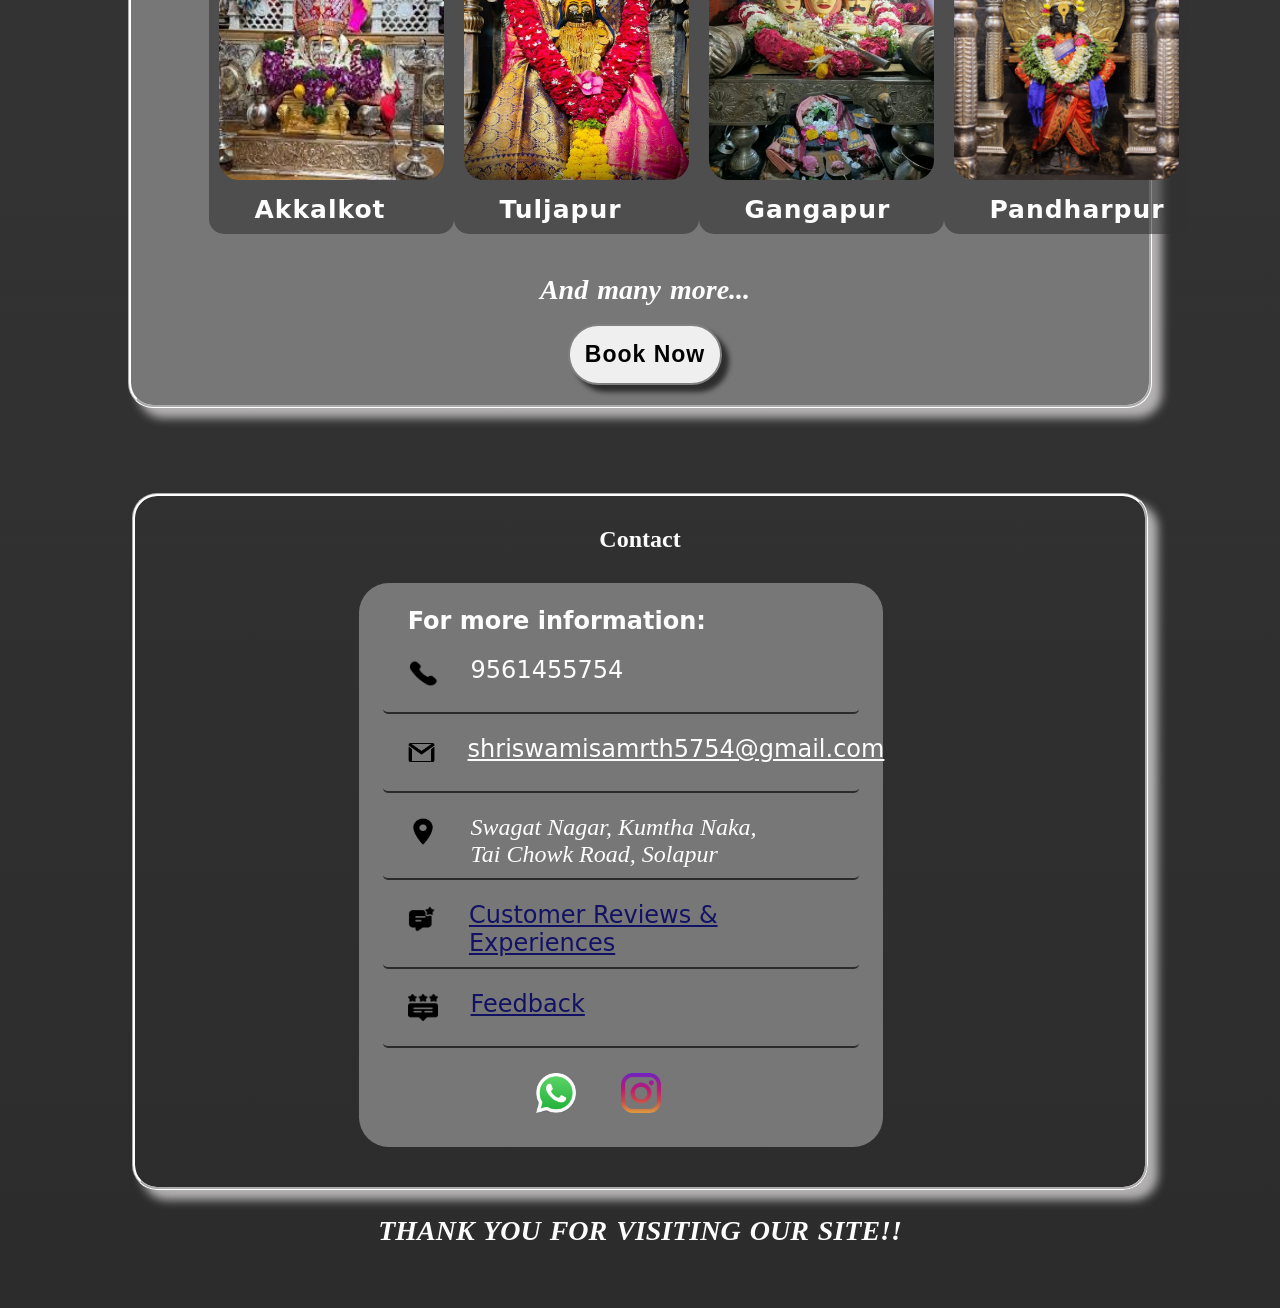
==== commit 90b22ef9: "Update index.html" ====
--- a/index.html
+++ b/index.html
@@ -1,6 +1,16 @@
 <html>
 
 <head>
+    <!-- Google tag (gtag.js) -->
+<script async src="https://www.googletagmanager.com/gtag/js?id=G-5NTQKCGYXT"></script>
+<script>
+  window.dataLayer = window.dataLayer || [];
+  function gtag(){dataLayer.push(arguments);}
+  gtag('js', new Date());
+
+  gtag('config', 'G-5NTQKCGYXT');
+</script>
+    
     <title>Shree Swami Samarth Tour and Car Rental</title>
     <link rel="stylesheet" href="style.css">
 
--- a/style.css
+++ b/style.css
@@ -21,7 +21,7 @@
     font-family: 'Playfair Display', serif;
 }
 
-a, p, li, address {
+a, p, li, address button {
     font-family:system-ui, -apple-system, BlinkMacSystemFont, 'Segoe UI', Roboto, Oxygen, Ubuntu, Cantarell, 'Open Sans', 'Helvetica Neue', sans-serif;
 }
 
@@ -159,7 +159,8 @@
 button {
     padding: 15px;
     font-size: 23px;
-    font-weight: 700;
+    font-weight: bold;
+    letter-spacing: 1px;
     border: 2px gray solid;
     border-radius: 60px;
     box-shadow: 7px 7px 5px rgb(46, 46, 46);
@@ -332,7 +333,7 @@
     margin-left: 35px;
     font-size: 25px;
     letter-spacing: 1px;
-    font-weight: 600;
+    font-weight: bold;
 }
 
 .cars h2 {
@@ -370,6 +371,7 @@
     border-radius: 5px;
     padding: 24px;
     margin: 10px;
+    width: 90%;
     font-size: 24px;
     color: #fdfdfd;
     border-radius: 30px;
@@ -431,7 +433,7 @@
 }
 
 h2 {
-     font-size: 28px;
+    font-size: 28px;
     font-weight: 600;
     font-style: italic;
     word-spacing: 2px;
